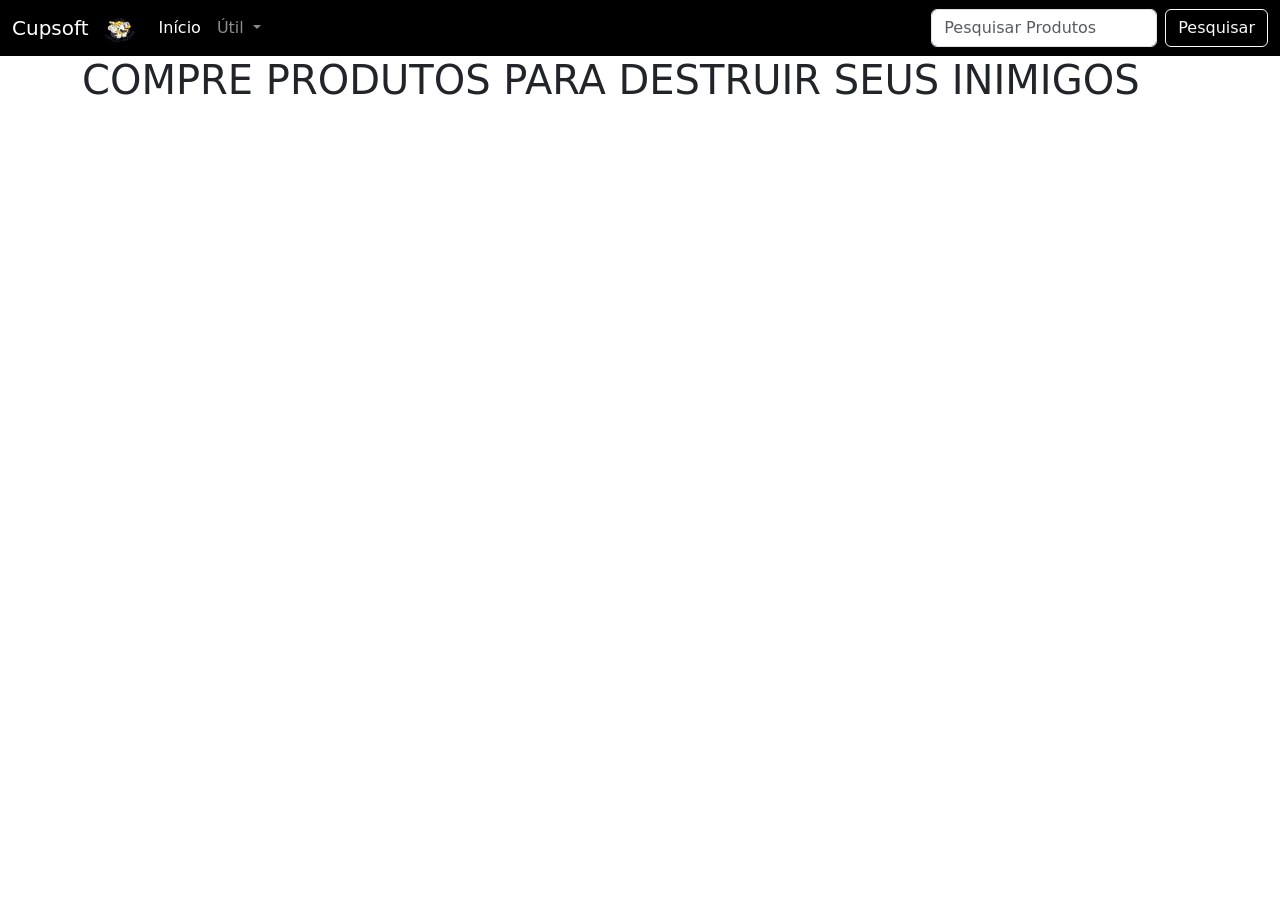
==== index.html @ 5d1ecdb2 "ah" ====
<!DOCTYPE html>
<html lang="pt-br">
<head>
    <meta charset="UTF-8">
    <meta name="viewport" content="width=device-width, initial-scale=1.0">
    <title>Cupsoft</title>
    <link rel="shortcut icon" href="img/logo.webp" type="image/webp">
    <link href="https://cdn.jsdelivr.net/npm/bootstrap@5.3.8/dist/css/bootstrap.min.css" rel="stylesheet" integrity="sha384-sRIl4kxILFvY47J16cr9ZwB07vP4J8+LH7qKQnuqkuIAvNWLzeN8tE5YBujZqJLB" crossorigin="anonymous">
</head>
<body>

    <nav class="navbar navbar-expand-lg bg-black navbar-dark">
  <div class="container-fluid">
    <a class="navbar-brand" href="#">Cupsoft</a>
    <button class="navbar-toggler" type="button" data-bs-toggle="collapse" data-bs-target="#navbarSupportedContent" aria-controls="navbarSupportedContent" aria-expanded="false" aria-label="Toggle navigation">
      <span class="navbar-toggler-icon"></span>
    </button>
    <div class="collapse navbar-collapse" id="navbarSupportedContent">
        <ul class="navbar-nav me-auto mb-2 mb-lg-0">
            <a class="navbar-brand" href="#">
        <img src="img/logo.webp" alt="Logo" width="30" height="24">
        </a>
        <li class="nav-item">
          <a class="nav-link active" aria-current="page" href="#">Início</a>
        </li>
        <li class="nav-item dropdown">
          <a class="nav-link dropdown-toggle" href="#" role="button" data-bs-toggle="dropdown" aria-expanded="false">
            Útil
          </a>
          <ul class="dropdown-menu">
            <li><a class="dropdown-item" href="#">Produtos</a></li>
            <li><hr class="dropdown-divider"></li>
            <li><a class="dropdown-item" href="#">Contato</a></li>
            <li><a class="dropdown-item" href="#">Sobre</a></li>
          </ul>
        </li>
      </ul>
      <form class="d-flex" role="search">
        <input class="form-control me-2" type="search" placeholder="Pesquisar Produtos" aria-label="Search"/>
        <button class="btn btn-outline-light" type="submit">Pesquisar</button>
      </form>
    </div>
  </div>
</nav>
    <div class="container">
    <h1>COMPRE PRODUTOS PARA DESTRUIR SEUS INIMIGOS </h1>
        <div class="produtos">
            
        </div>
    </div>
    <script src="https://cdn.jsdelivr.net/npm/bootstrap@5.3.8/dist/js/bootstrap.bundle.min.js" integrity="sha384-FKyoEForCGlyvwx9Hj09JcYn3nv7wiPVlz7YYwJrWVcXK/BmnVDxM+D2scQbITxI" crossorigin="anonymous"></script>
</body>
</html>
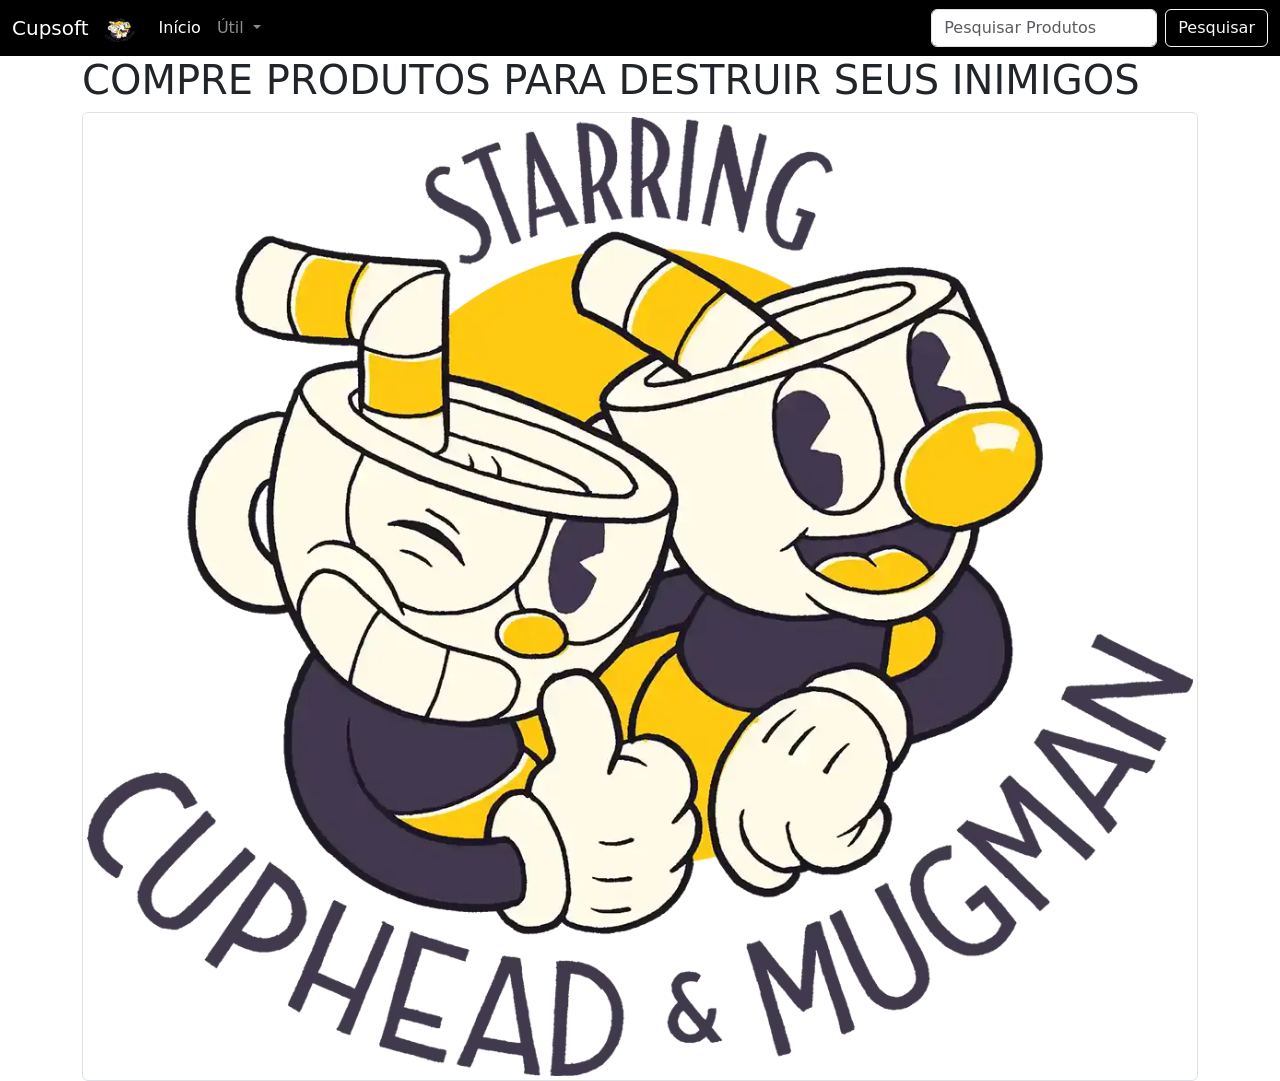
==== commit c7f30564: "img" ====
--- a/index.html
+++ b/index.html
@@ -44,6 +44,7 @@
 </nav>
     <div class="container">
     <h1>COMPRE PRODUTOS PARA DESTRUIR SEUS INIMIGOS </h1>
+      <img src="img/logo.webp" class="img-thumbnail" alt="">
         <div class="produtos">
             
         </div>
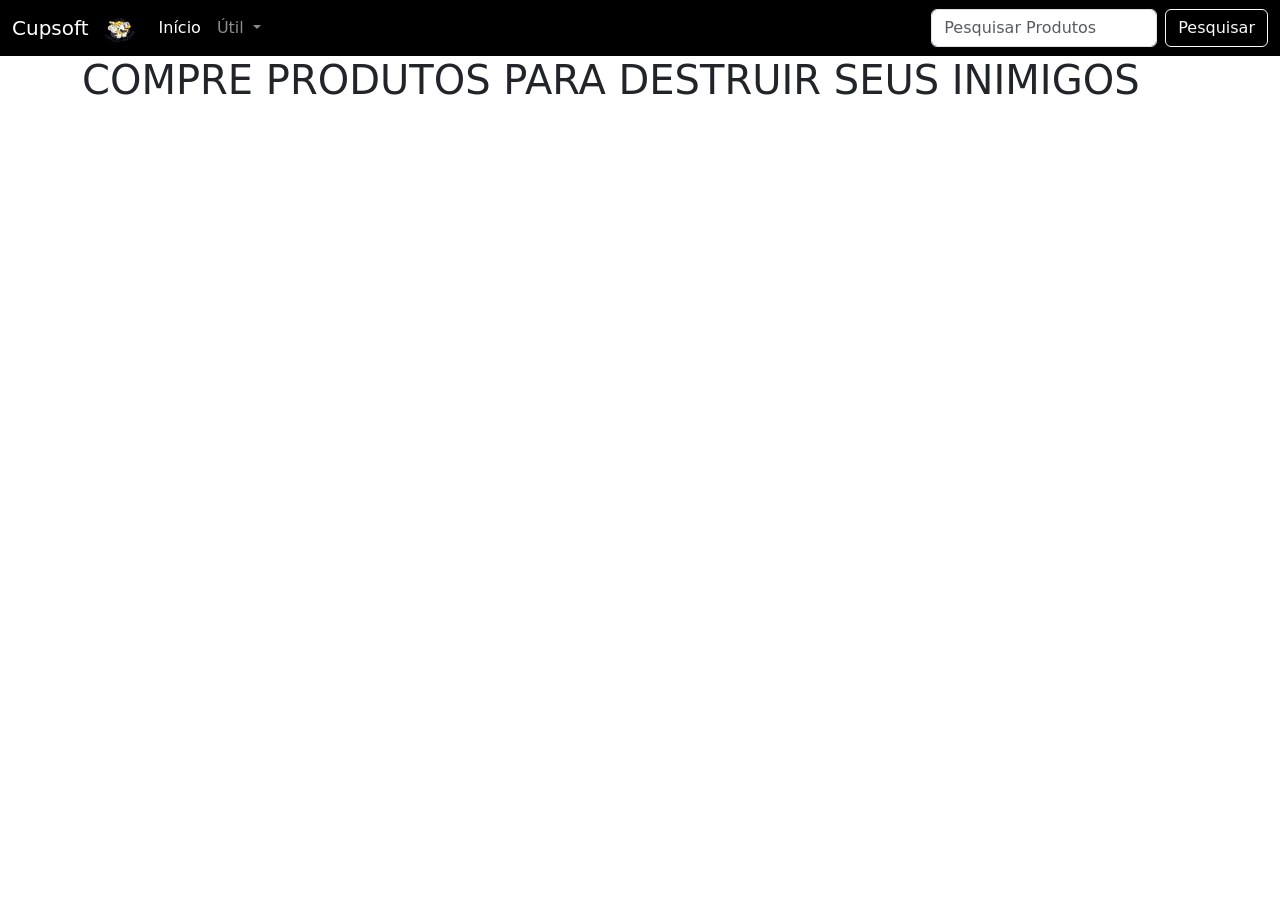
==== commit c009d2e4: "a" ====
--- a/index.html
+++ b/index.html
@@ -44,8 +44,7 @@
 </nav>
     <div class="container">
     <h1>COMPRE PRODUTOS PARA DESTRUIR SEUS INIMIGOS </h1>
-      <img src="img/logo.webp" class="img-thumbnail" alt="">
-        <div class="produtos">
+        <div class="produtos ">
             
         </div>
     </div>
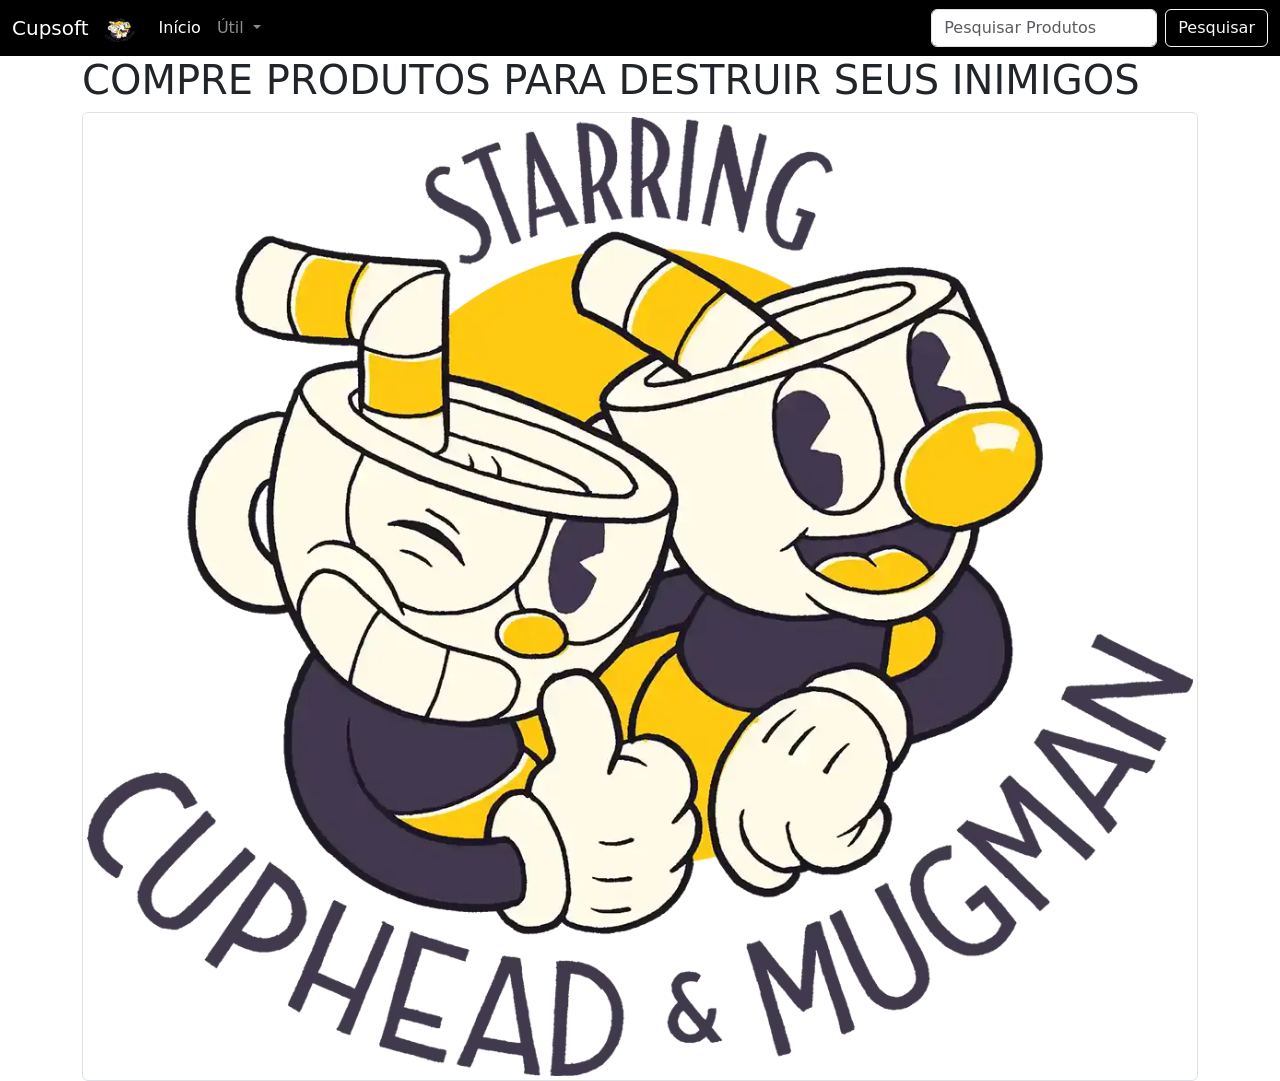
==== commit 4ddbbd49: "a" ====
--- a/index.html
+++ b/index.html
@@ -44,7 +44,8 @@
 </nav>
     <div class="container">
     <h1>COMPRE PRODUTOS PARA DESTRUIR SEUS INIMIGOS </h1>
-        <div class="produtos ">
+        <img src="img/logo.webp" class="img-thumbnail" alt="">
+        <div class="produtos">
             
         </div>
     </div>
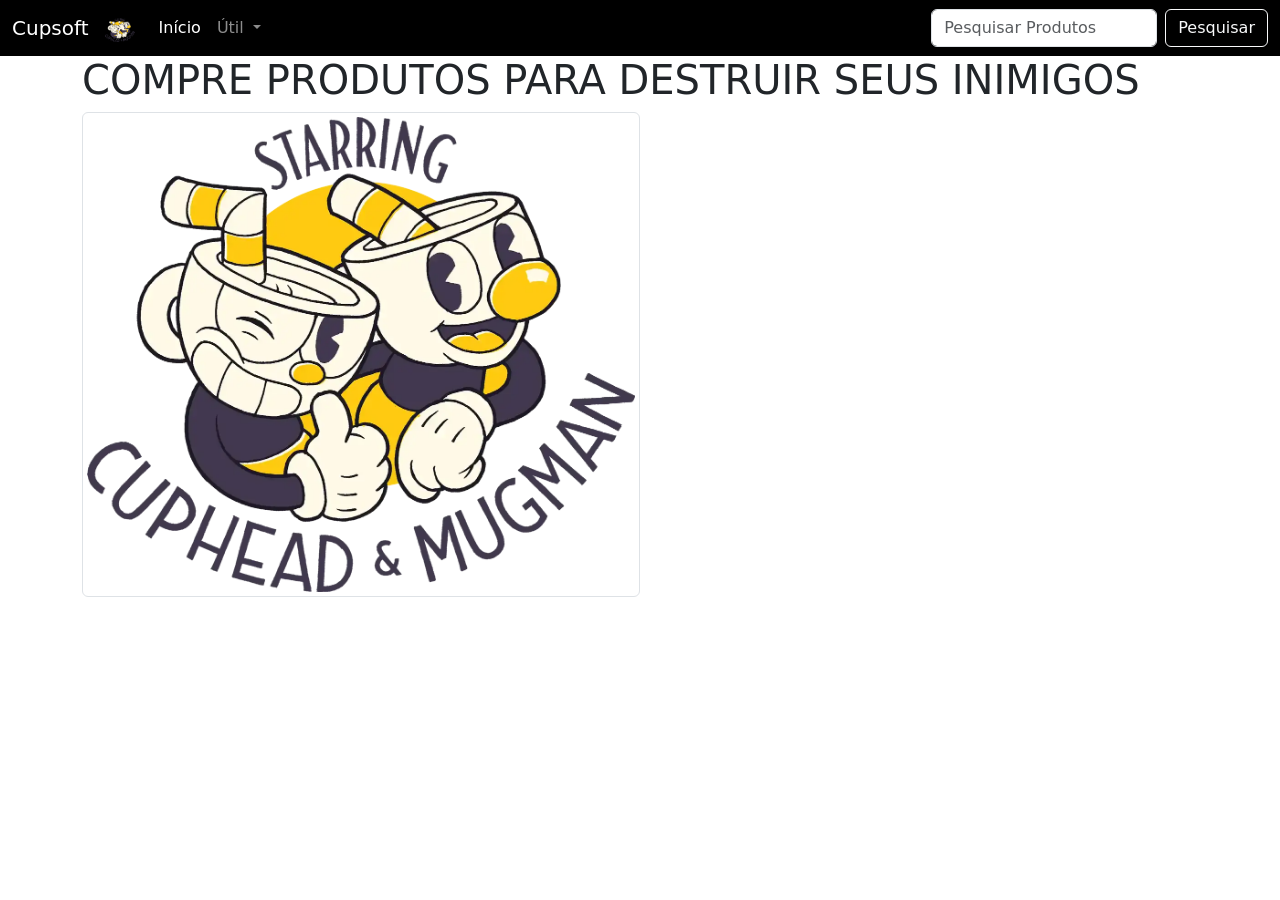
==== commit 197a4319: "ah" ====
--- a/index.html
+++ b/index.html
@@ -44,7 +44,9 @@
 </nav>
     <div class="container">
     <h1>COMPRE PRODUTOS PARA DESTRUIR SEUS INIMIGOS </h1>
-        <img src="img/logo.webp" class="img-thumbnail" alt="">
+        <div class="col-7 col-md-6">
+            <img src="img/logo.webp" class="img-thumbnail" alt="">
+        </div>
         <div class="produtos">
             
         </div>
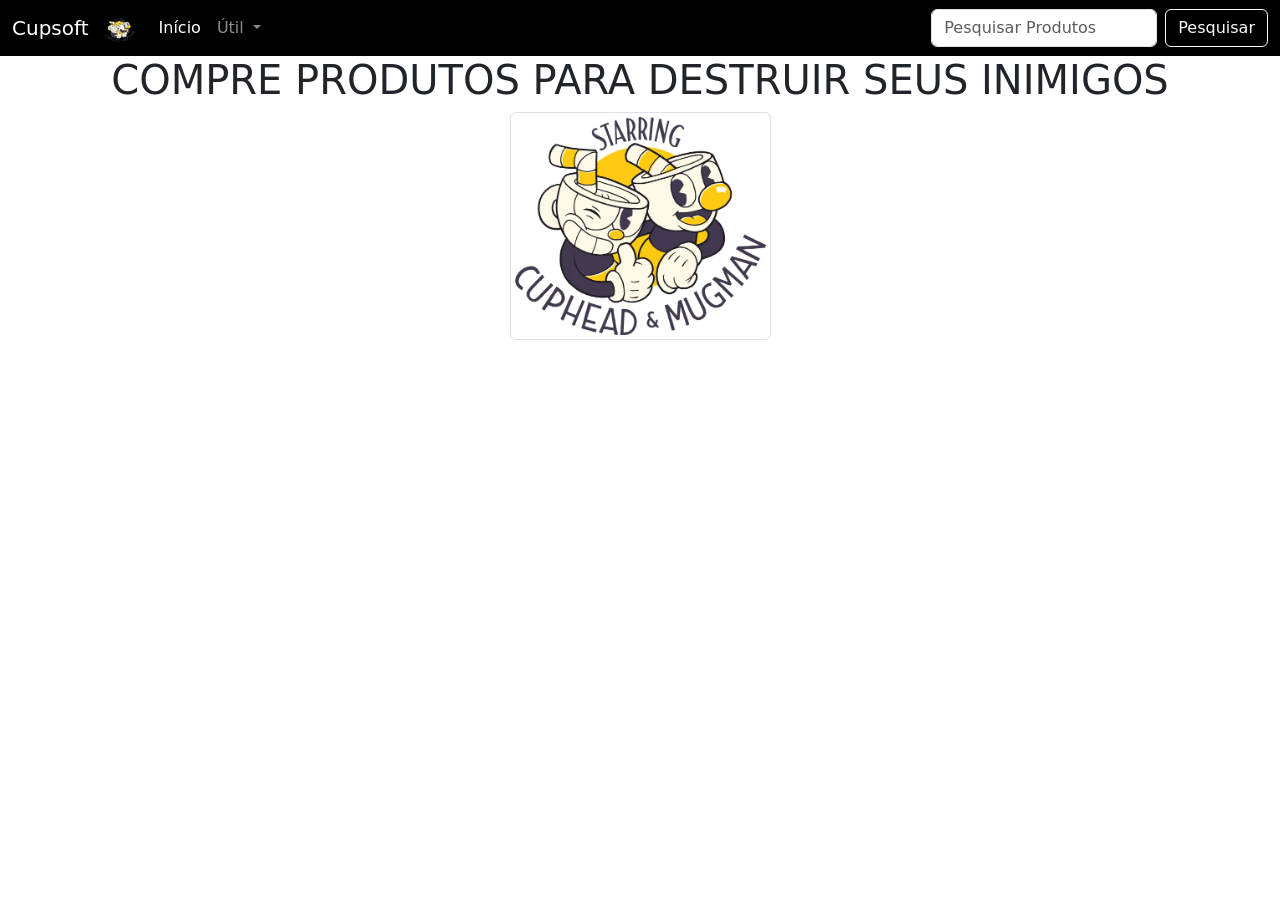
==== commit 132c90ed: "aaai ppirokas" ====
--- a/index.html
+++ b/index.html
@@ -43,9 +43,11 @@
   </div>
 </nav>
     <div class="container">
-    <h1>COMPRE PRODUTOS PARA DESTRUIR SEUS INIMIGOS </h1>
-        <div class="col-7 col-md-6">
-            <img src="img/logo.webp" class="img-thumbnail" alt="">
+    <h1 style="display: flex; justify-content: center;">COMPRE PRODUTOS PARA DESTRUIR SEUS INIMIGOS </h1>
+        <div class="row justify-content-center">
+          <div class="col-3 col-md-3">
+            <img src="img/logo.webp" class="img-thumbnail">
+          </div>
         </div>
         <div class="produtos">
             
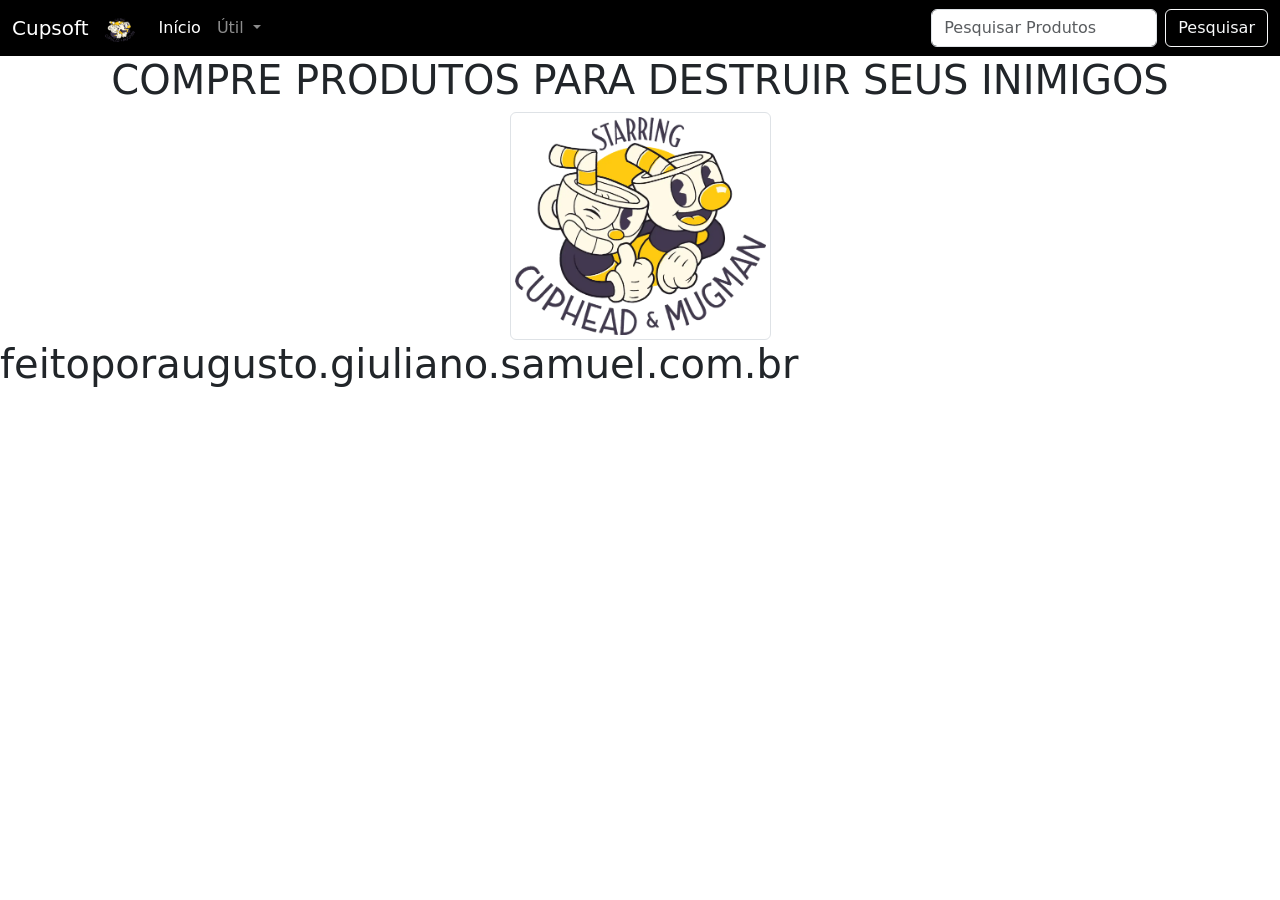
==== commit 26edd100: "a" ====
--- a/index.html
+++ b/index.html
@@ -28,7 +28,7 @@
             Útil
           </a>
           <ul class="dropdown-menu">
-            <li><a class="dropdown-item" href="#">Produtos</a></li>
+            <li><a class="dropdown-item" href="produtos.html">Produtos</a></li>
             <li><hr class="dropdown-divider"></li>
             <li><a class="dropdown-item" href="#">Contato</a></li>
             <li><a class="dropdown-item" href="#">Sobre</a></li>
@@ -53,6 +53,7 @@
             
         </div>
     </div>
+    <footer><h1>feitoporaugusto.giuliano.samuel.com.br</h1></footer>
     <script src="https://cdn.jsdelivr.net/npm/bootstrap@5.3.8/dist/js/bootstrap.bundle.min.js" integrity="sha384-FKyoEForCGlyvwx9Hj09JcYn3nv7wiPVlz7YYwJrWVcXK/BmnVDxM+D2scQbITxI" crossorigin="anonymous"></script>
 </body>
 </html>
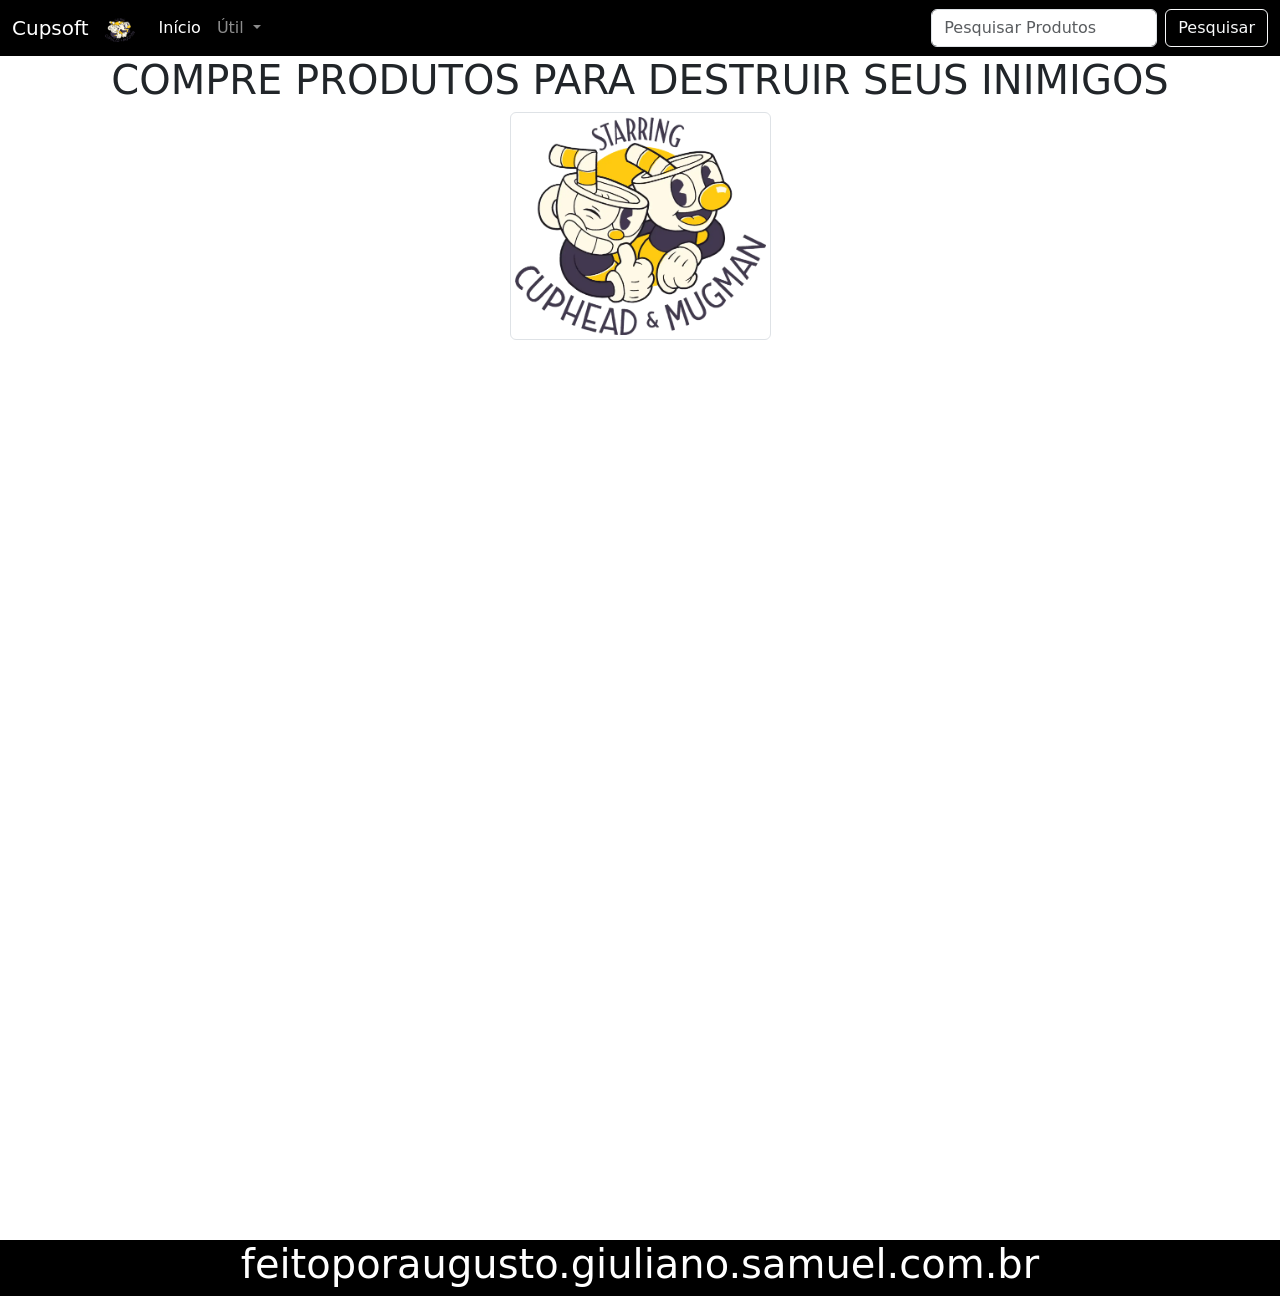
==== commit d6c6d206: "uhh" ====
--- a/index.html
+++ b/index.html
@@ -5,6 +5,7 @@
     <meta name="viewport" content="width=device-width, initial-scale=1.0">
     <title>Cupsoft</title>
     <link rel="shortcut icon" href="img/logo.webp" type="image/webp">
+    <link rel="stylesheet" href="css/estyle.css">
     <link href="https://cdn.jsdelivr.net/npm/bootstrap@5.3.8/dist/css/bootstrap.min.css" rel="stylesheet" integrity="sha384-sRIl4kxILFvY47J16cr9ZwB07vP4J8+LH7qKQnuqkuIAvNWLzeN8tE5YBujZqJLB" crossorigin="anonymous">
 </head>
 <body>
@@ -30,8 +31,8 @@
           <ul class="dropdown-menu">
             <li><a class="dropdown-item" href="produtos.html">Produtos</a></li>
             <li><hr class="dropdown-divider"></li>
-            <li><a class="dropdown-item" href="#">Contato</a></li>
-            <li><a class="dropdown-item" href="#">Sobre</a></li>
+            <li><a class="dropdown-item" href="contato.html">Contato</a></li>
+            <li><a class="dropdown-item" href="sobre.html">Sobre</a></li>
           </ul>
         </li>
       </ul>
--- a/css/estyle.css
+++ b/css/estyle.css
@@ -0,0 +1,11 @@
+.borda-direita {
+    border-right: 2px solid #000;
+}
+
+footer {
+    margin-top: 100vh;
+    background-color: #000;
+    color: #fff;
+    display: flex;
+    justify-content: center;
+}
